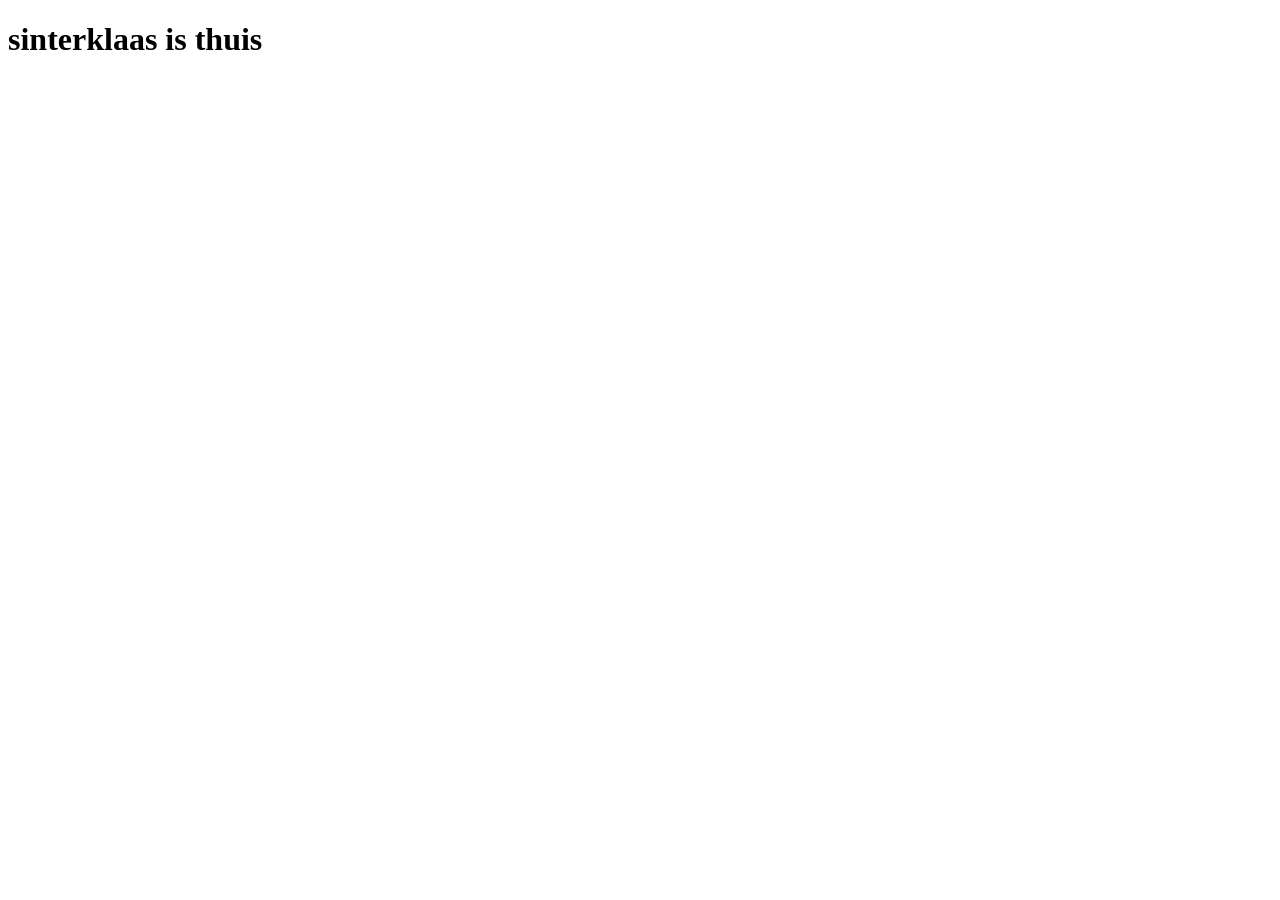
==== website.html @ ffce51d2 "start" ====
<!DOCTYPE html>
<html lang="en">
<head>
    <meta charset="UTF-8">
    <meta name="viewport" content="width=device-width, initial-scale=1.0">
    <title>1 year!</title>
    <link rel="stylesheet" href="style.css">
</head>
<body>
    <h1>sinterklaas is thuis</h1>
</body>
</html>
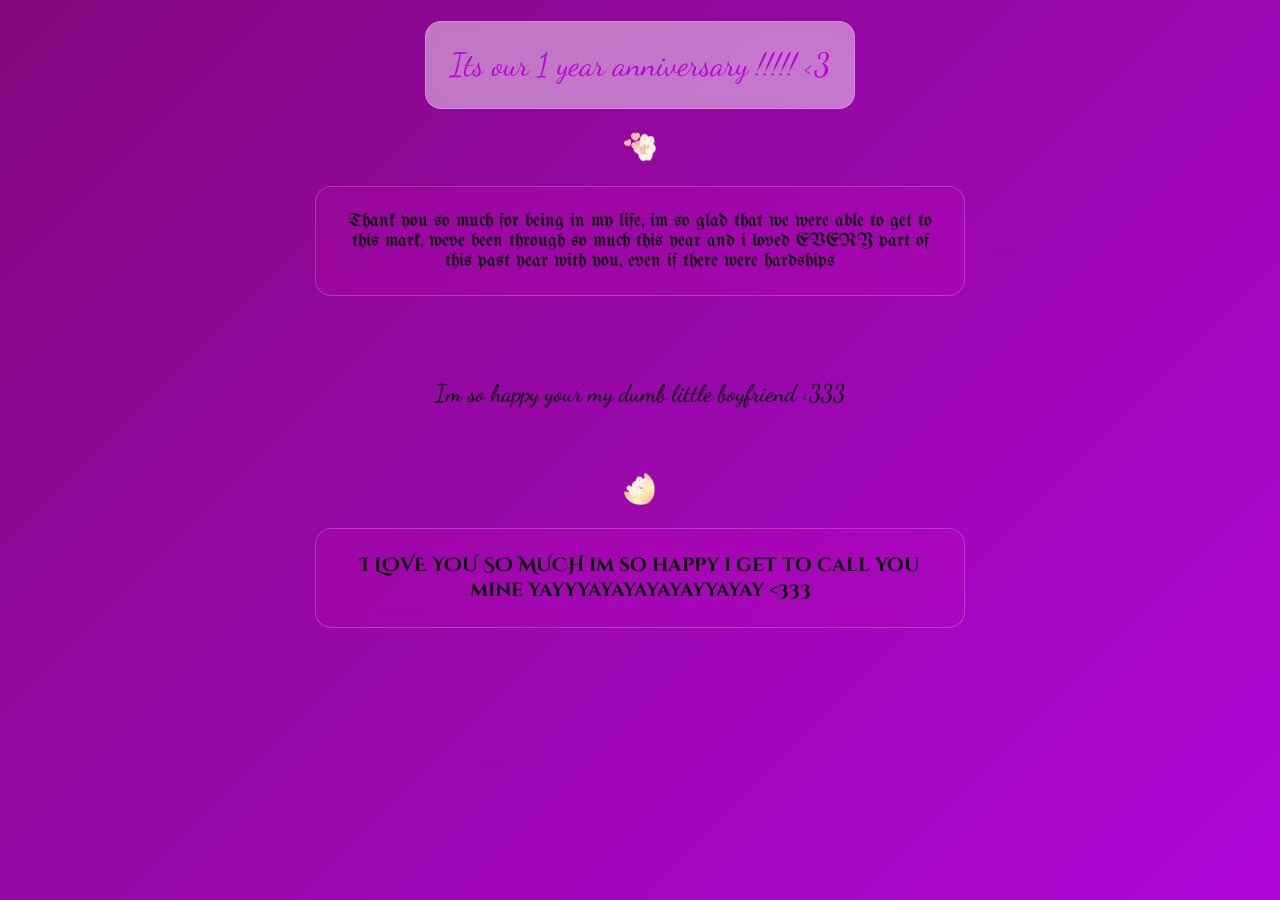
==== commit 8e8cc05e: "progress" ====
--- a/website.html
+++ b/website.html
@@ -5,8 +5,28 @@
     <meta name="viewport" content="width=device-width, initial-scale=1.0">
     <title>1 year!</title>
     <link rel="stylesheet" href="style.css">
+  <link rel="preconnect" href="https://fonts.googleapis.com">
+<link rel="preconnect" href="https://fonts.gstatic.com" crossorigin>
+<link href="https://fonts.googleapis.com/css2?family=Cinzel+Decorative:wght@400;700;900&family=Dancing+Script:wght@400..700&family=UnifrakturMaguntia&display=swap" rel="stylesheet">
 </head>
+
+
 <body>
-    <h1>sinterklaas is thuis</h1>
-</body>
+    <div class = center-container>
+    <h1 class="title-text glass-card"> Its our 1 year anniversary  !!!!! <3 </h1>
+
+
+<div>
+    <img src="cutebnuy.png" width="32px">
+    <h3 class="title-3 small-text">Thank you so much for being in my life, im so glad that we were able to get to this mark, weve been through so much this year and i loved EVERY part of this past year with you, even if there were hardships</h3>
+</div>
+<div>
+    <h2 class="title-text"> Im so happy your my dumb little boyfriend <333</h2>
+    <img src="bnuy.png" width="32px">
+</div>
+<div>
+    <h3 class="title-2-bold small-text">I LOVE YOU SO MUCH im so happy i get to call you mine yayyyayayayayayyayay <333</h3>
+</div>
+</div>
+    </body>
 </html>
--- a/style.css
+++ b/style.css
@@ -0,0 +1,109 @@
+body {
+    background: linear-gradient(135deg, #84087f, #af07d9);
+    background-attachment: fixed; /* Keeps the gradient pinned smoothly to the screen */
+    background-repeat: no-repeat;  /* Prevents it from copying itself */
+    min-height: 100vh;
+    margin: 0;
+}
+
+h1 {
+    color: rgb(185, 7, 217)
+}
+
+
+.title-text {
+    /* display: flex; */
+  font-family: "Dancing Script", cursive;
+  font-optical-sizing: auto;
+  font-weight: 400;
+  font-style: normal;
+  text-align: center;
+  /* justify-content: center; */
+  padding: 45px;
+}
+.title-2-regular {
+  font-family: "Cinzel Decorative", serif;
+  font-weight: 400;
+  font-style: normal;
+  text-align: center;
+  /* justify-content: center; */
+  padding: 45px;
+}
+
+.title-2-bold {
+  font-family: "Cinzel Decorative", serif;
+  font-weight: 700;
+  font-style: normal;
+}
+
+.title-2-black {
+  font-family: "Cinzel Decorative", serif;
+  font-weight: 900;
+  font-style: normal;
+}
+
+.title-3 {
+  font-family: "UnifrakturMaguntia", cursive;
+  font-weight: 400;
+  font-style: normal;
+}
+
+.glass-card {
+    background: rgba(255, 255, 255, 0.45);
+    backdrop-filter: blur(8px);
+    -webkit-backdrop-filter: blur(8px);
+    border: 1px solid rgba(255, 255, 255, 0.2);
+    border-radius: 16px;
+    padding: 24px;
+    width: fit-content;
+}
+
+.small-text {
+    background: rgba(212, 10, 195, 0.15);
+    backdrop-filter: blur(10px);
+    -webkit-backdrop-filter: blur(10px);
+    border: 1px solid rgba(255, 255, 255, 0.2);
+    border-radius: 16px;
+    padding: 24px;
+    width: 600px;
+}
+
+.lift-on-hover {
+    transition: transform 0.3s ease, box-shadow 0.3s ease;
+}
+
+.lift-on-hover:hover {
+    transform: translateY(-8px);
+    box-shadow: 0 12px 20px rgba(0, 0, 0, 0.15);
+}
+
+.center-container {
+    display: flex;
+    flex-direction: column;
+    align-items: center;
+    justify-content: center;
+    text-align: center;
+}
+
+.glowing-moon {
+    width: 80px;
+    height: 80px;
+    border-radius: 50%;
+    /* This creates the crescent shape using a shadow */
+    box-shadow: 18px 18px 0 0 #fefae0; 
+    /* This adds a magical night-sky glow */
+    filter: drop-shadow(0 0 15px rgba(254, 250, 224, 0.6));
+    margin: 20px;
+}
+
+.floating-heart {
+    display: inline-block;
+    font-size: 1.2rem;
+    margin: 0 5px;
+    animation: cuteFloat 3s ease-in-out infinite alternate;
+}
+
+@keyframes cuteFloat {
+    0% { transform: translateY(3px) scale(0.95); }
+    100% { transform: translateY(-8px) scale(1.05); }
+}
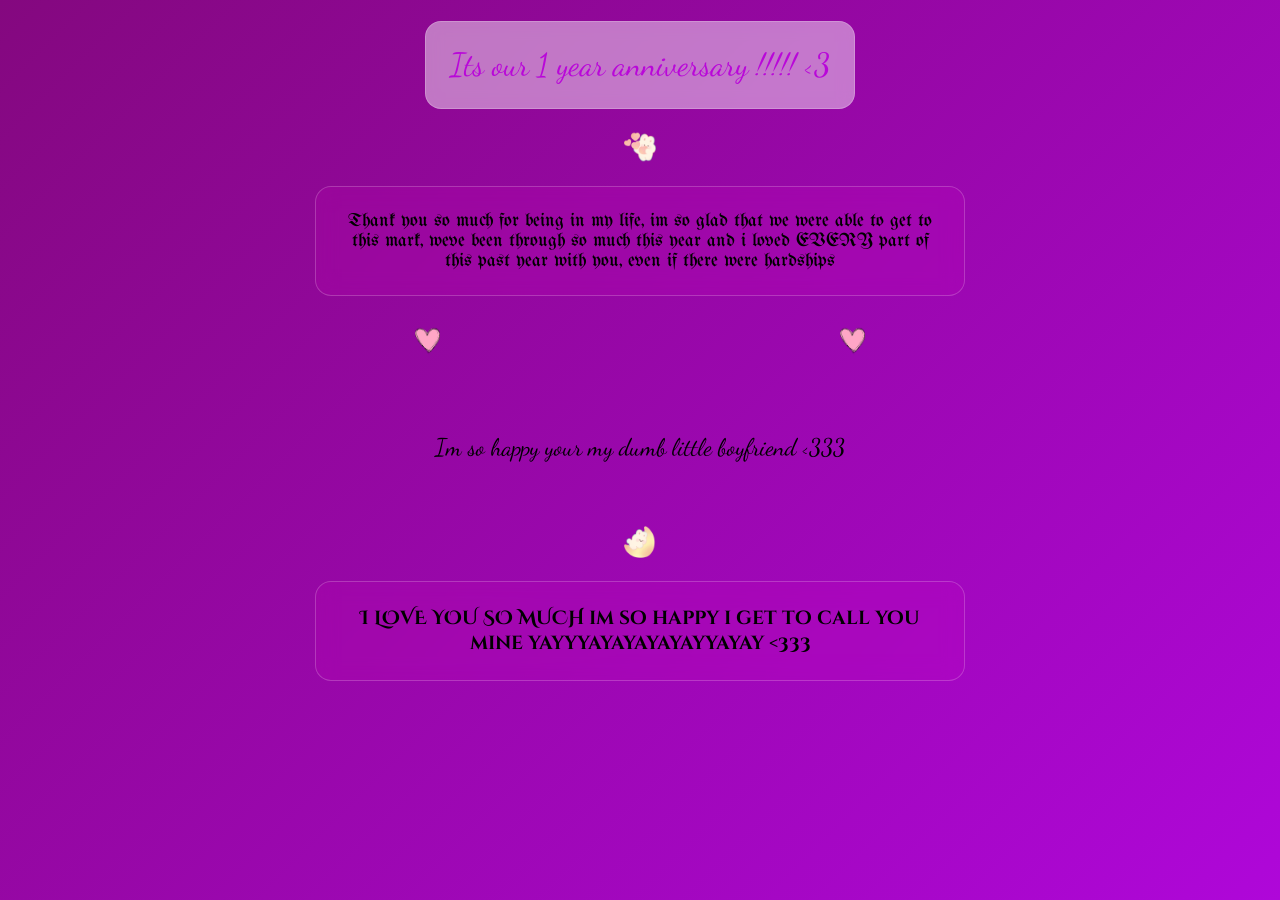
==== commit eaef9173: "floating heart" ====
--- a/website.html
+++ b/website.html
@@ -20,6 +20,12 @@
     <img src="cutebnuy.png" width="32px">
     <h3 class="title-3 small-text">Thank you so much for being in my life, im so glad that we were able to get to this mark, weve been through so much this year and i loved EVERY part of this past year with you, even if there were hardships</h3>
 </div>
+<!-- Place this anywhere between your text blocks -->
+<div class="heart-float-zone">
+    <img src="heart.png" class="floating-heart-img image-left" alt="heart">
+    <img src="heart.png" class="floating-heart-img image-right" alt="heart">
+</div>
+
 <div>
     <h2 class="title-text"> Im so happy your my dumb little boyfriend <333</h2>
     <img src="bnuy.png" width="32px">
--- a/style.css
+++ b/style.css
@@ -96,14 +96,41 @@
     margin: 20px;
 }
 
-.floating-heart {
-    display: inline-block;
-    font-size: 1.2rem;
-    margin: 0 5px;
-    animation: cuteFloat 3s ease-in-out infinite alternate;
+/* Creates a container that spans the width of your layout */
+.heart-float-zone {
+    display: flex;
+    justify-content: space-between; /* Pushes one heart left, one heart right */
+    width: 100%;
+    max-width: 450px;               /* Matches the general width of your mobile screen layout */
+    margin: 10px auto;              /* Adds vertical space between your text blocks */
+    pointer-events: none;           /* Ensures it doesn't interfere with clicking or scrolling */
 }
 
-@keyframes cuteFloat {
-    0% { transform: translateY(3px) scale(0.95); }
-    100% { transform: translateY(-8px) scale(1.05); }
+/* Base styles for your floating images */
+.floating-heart-img {
+    width: 25px;                    /* Adjust the size of your heart images here */
+    height: auto;
+    display: block;
 }
+
+/* Animates the left image */
+.image-left {
+    animation: independentFloatLeft 3.5s ease-in-out infinite alternate;
+}
+
+/* Animates the right image */
+.image-right {
+    animation: independentFloatRight 3s ease-in-out infinite alternate;
+    animation-delay: 0.6s;          /* Out of sync for a cuter rhythm */
+}
+
+/* Up and down animation tracks */
+@keyframes independentFloatLeft {
+    0% { transform: translateY(5px) rotate(-3deg); }
+    100% { transform: translateY(-10px) rotate(5deg); }
+}
+
+@keyframes independentFloatRight {
+    0% { transform: translateY(-5px) rotate(3deg); }
+    100% { transform: translateY(10px) rotate(-5deg); }
+}
